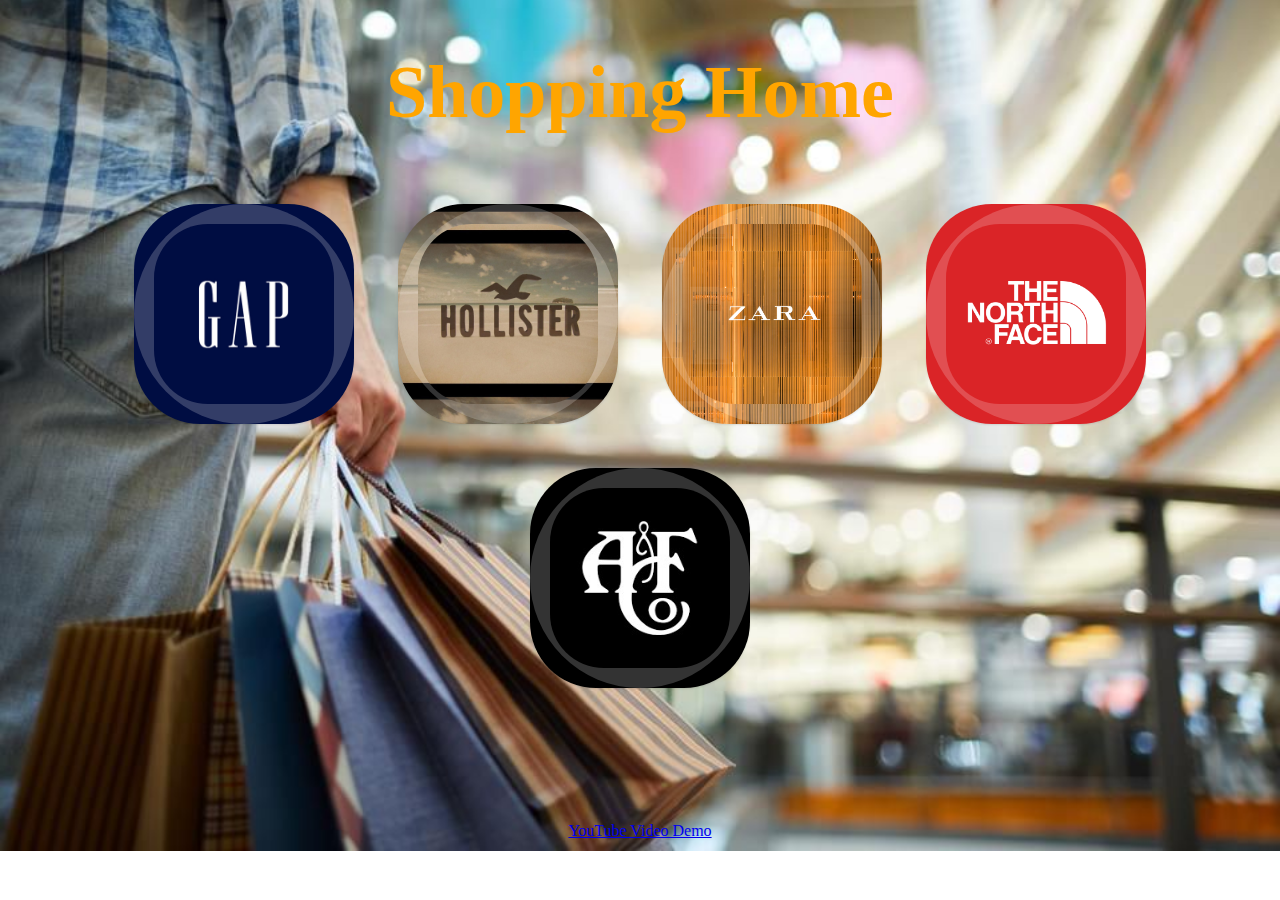
==== index.html @ 512fcd2b "first commit" ====
<!DOCTYPE html>
<html lang="en">
    <head>
<title>Mailbox</title>
        <link rel="stylesheet" type="text/css" href="style.css" />
          
   
		<link href='http://fonts.googleapis.com/css?family=Open+Sans:300,700' rel='stylesheet' type='text/css' />
		
    </head>
    <body>
    
        <div>
        <h1 >Shopping Home</h1>
            
        </div>
    
        <div class="container">		
			<section class="main">
				<ul class="ch-grid">
					<li>
						<div class="ch-item ch-img-1">				
							<div class="ch-info-wrap">
								<div class="ch-info">
									<div class="ch-info-front ch-img-1"></div>
									<div class="ch-info-back">
										<h3>GAP</h3>
							            <a href="inbox1.html">Shop Now</a>
									</div>	
								</div>
							</div>
						</div>
					</li>
					<li>
						<div class="ch-item ch-img-2">
							<div class="ch-info-wrap">
								<div class="ch-info">
									<div class="ch-info-front ch-img-2"></div>
									<div class="ch-info-back">
										<h3>Hollister</h3>
										<a href="inbox2.html">Shop Now</a>
									</div>
								</div>
							</div>
						</div>
					</li>
					<li>
						<div class="ch-item ch-img-3">
							<div class="ch-info-wrap">
								<div class="ch-info">
									<div class="ch-info-front ch-img-3"></div>
									<div class="ch-info-back">
										<h3>ZARA</h3>
										<a href="inbox-3.html">Shop Now</a>
									</div>
								</div>
							</div>
						</div>
					</li>
					<li>
						<div class="ch-item ch-img-4">
							<div class="ch-info-wrap">
								<div class="ch-info">
									<div class="ch-info-front ch-img-4"></div>
									<div class="ch-info-back">
										<h3>TheNorthFac</h3>
										<a href="inbox-4.html">Shop Now</a>
									</div>
								</div>
							</div>
						</div>
					</li>
					<li>
						<div class="ch-item ch-img-5">
							<div class="ch-info-wrap">
								<div class="ch-info">
									<div class="ch-info-front ch-img-5"></div>
									<div class="ch-info-back">
										<h3>A&F</h3>
										<a href="inbox-5.html">Shop Now</a>
									</div>
								</div>
							</div>
						</div>
					</li>
				</ul>
				
			</section>
        </div>
        <div  id="video">
        <a href="https://www.youtube.com/watch?v=tYAXpZvuECk">YouTube Video Demo</a></div>
    </body>
</html>
---- style.css ----
body{
    
    background-image: url("images/background1.jpg");
     background-position: center;
  background-repeat: no-repeat;
  background-size: cover;
    
}
#video {
    padding-top: 110px;;
    text-align: center;
}
h1{
    
    text-align: center;
    color: orange;
    font-family: Trattatello, fantasy;
    font-size:74px;
}
.ch-item {
	width: 100%;
	height: 100%;
	border-radius: 30%;
	position: relative;
	box-shadow: 0 1px 2px rgba(0,0,0,0.1);
	cursor: default;
}

.ch-info-wrap, 
.ch-info{
	position: absolute;
	width: 180px;
	height: 180px;
	border-radius: 50%;
}

.ch-info-wrap {
	top: 20px;
	left: 20px;
	background: #f9f9f9 url(images/bg.jpg);
	box-shadow: 
		0 0 0 20px rgba(255,255,255,0.2), 
		inset 0 0 3px rgba(115,114, 23, 0.8);

}

.ch-info > div {
	display: block;
	position: absolute;
	width: 100%;
	height: 100%;
	border-radius: 30%;
	background-position: center center;
	
	-webkit-backface-visibility: hidden; /*Just for webkit to have a smooth font*/
}

.ch-info .ch-info-front {
	-webkit-transition: all 0.6s ease-in-out;
	-moz-transition: all 0.6s ease-in-out;
	-o-transition: all 0.6s ease-in-out;
	-ms-transition: all 0.6s ease-in-out;
	transition: all 0.6s ease-in-out;
}

.ch-info .ch-info-back {
	opacity: 0;
	background: #223e87;
	pointer-events: none;	
	-webkit-transform: scale(1.5);
	-moz-transform: scale(1.5);
	-o-transform: scale(1.5);
	-ms-transform: scale(1.5);
	transform: scale(1.5);	
	-webkit-transition: all 0.4s ease-in-out 0.2s;
	-moz-transition: all 0.4s ease-in-out 0.2s;
	-o-transition: all 0.4s ease-in-out 0.2s;
	-ms-transition: all 0.4s ease-in-out 0.2s;
	transition: all 0.4s ease-in-out 0.2s;
}

.ch-img-1 { 
	background-image: url(images/GAP.png);
	background-size : 100%;
    
}


.ch-img-2 { 
	background-image: url(images/Hollister.jpg);
	background-size : 100%;
   
}

.ch-img-3 { 
	background-image: url(images/ZARA.jpg);
    background-size : 100%;
}

.ch-img-4 { 
	background-image: url(images/TheNorthFac.png);
    background-size : 100%;
}

.ch-img-5 { 
	background-image: url(images/A&F.jpg);
    background-size : 100%;
}


.ch-info h3 {
	color: #fff;
	text-transform: uppercase;
	letter-spacing: 2px;
	font-size: 18px;
	margin: 0 15px;
	padding: 40px 0 0 0;
	height: 80px;
	font-family: 'Open Sans', Arial, sans-serif;
	text-shadow: 
		0 0 1px #fff, 
		0 1px 2px rgba(0,0,0,0.3);
}

.ch-info p {
	color: #fff;
	padding: 10px 5px 0;
	font-style: italic;
	margin: 0 30px;
	font-size: 12px;
	border-top: 1px solid rgba(255,255,255,0.5);
}

.ch-info p a {
	display: block;
	color: #e7615e;
	font-style: normal;
	font-weight: 700;
	text-transform: uppercase;
	font-size: 9px;
	letter-spacing: 1px;
	padding-top: 4px;
	font-family: 'Open Sans', Arial, sans-serif;
}

.ch-info p a:hover {
	color: #fff;
}

.ch-item:hover .ch-info-front {
	-webkit-transform: scale(0);
	opacity: 0;
} 

.ch-item:hover .ch-info-back {
	-webkit-transform: scale(1);
	opacity: 1;
	pointer-events: auto;
}

.ch-grid {
	margin: 20px 0 0 0;
	padding: 0;
	list-style: none;
	display: block;
	text-align: center;
	width: 100%;
}

.ch-grid:after,
.ch-item:before {
	content: '';
    display: table;
}

.ch-grid:after {
	clear: both;
}

.ch-grid li {
	width: 220px;
	height: 220px;
	display: inline-block;
	margin: 20px;
}
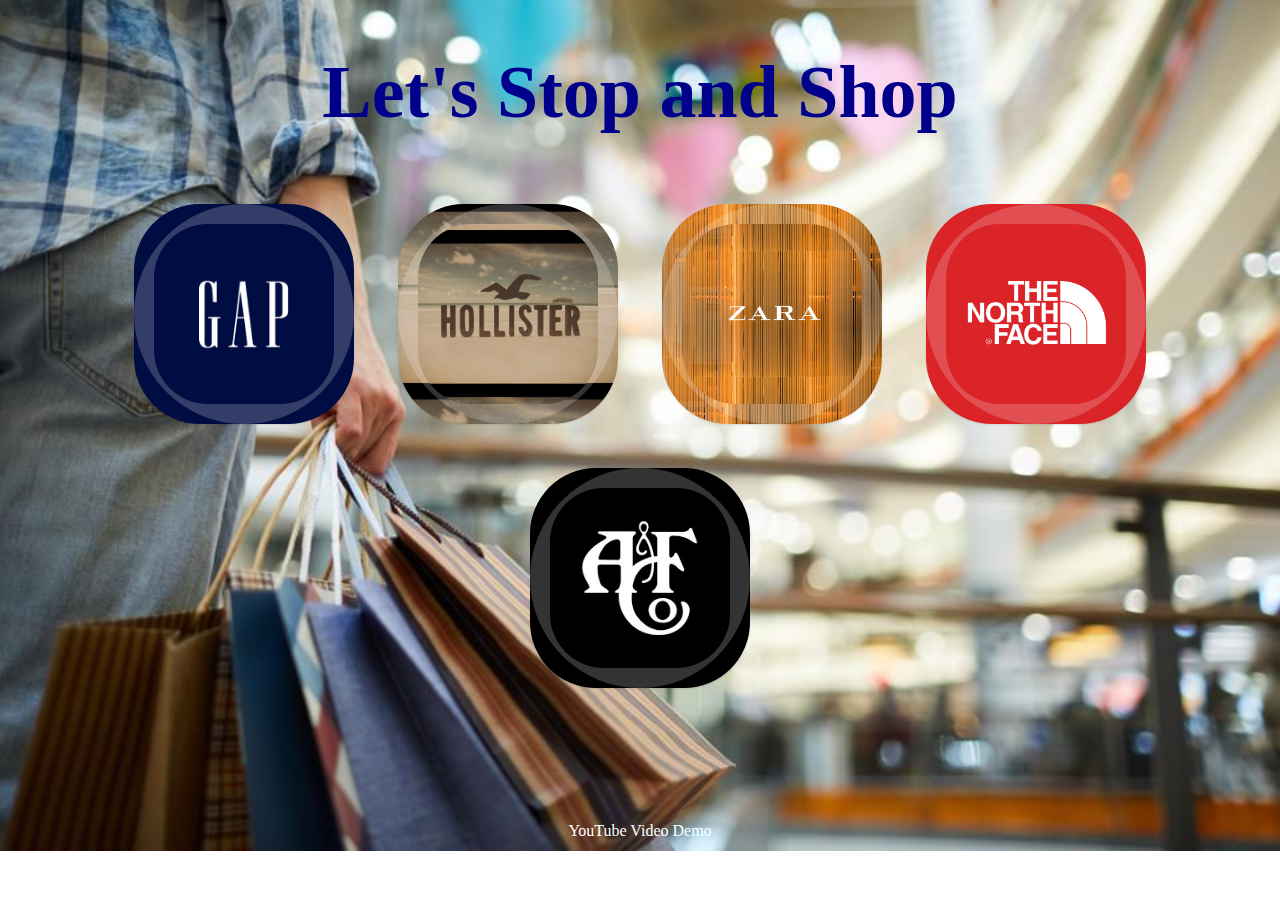
==== commit d740b5f7: "css changes" ====
--- a/index.html
+++ b/index.html
@@ -11,7 +11,7 @@
     <body>
     
         <div>
-        <h1 >Shopping Home</h1>
+        <h1 style="color: darkblue;"> Let's Stop and Shop </h1>
             
         </div>
     
@@ -88,6 +88,6 @@
 			</section>
         </div>
         <div  id="video">
-        <a href="https://www.youtube.com/watch?v=tYAXpZvuECk">YouTube Video Demo</a></div>
+        <a href="https://youtu.be/PzThV71RmNM">YouTube Video Demo</a></div>
     </body>
 </html>
--- a/style.css
+++ b/style.css
@@ -9,6 +9,11 @@
 #video {
     padding-top: 110px;;
     text-align: center;
+}
+
+a{
+	color: white;
+    text-decoration: none;
 }
 h1{
     
